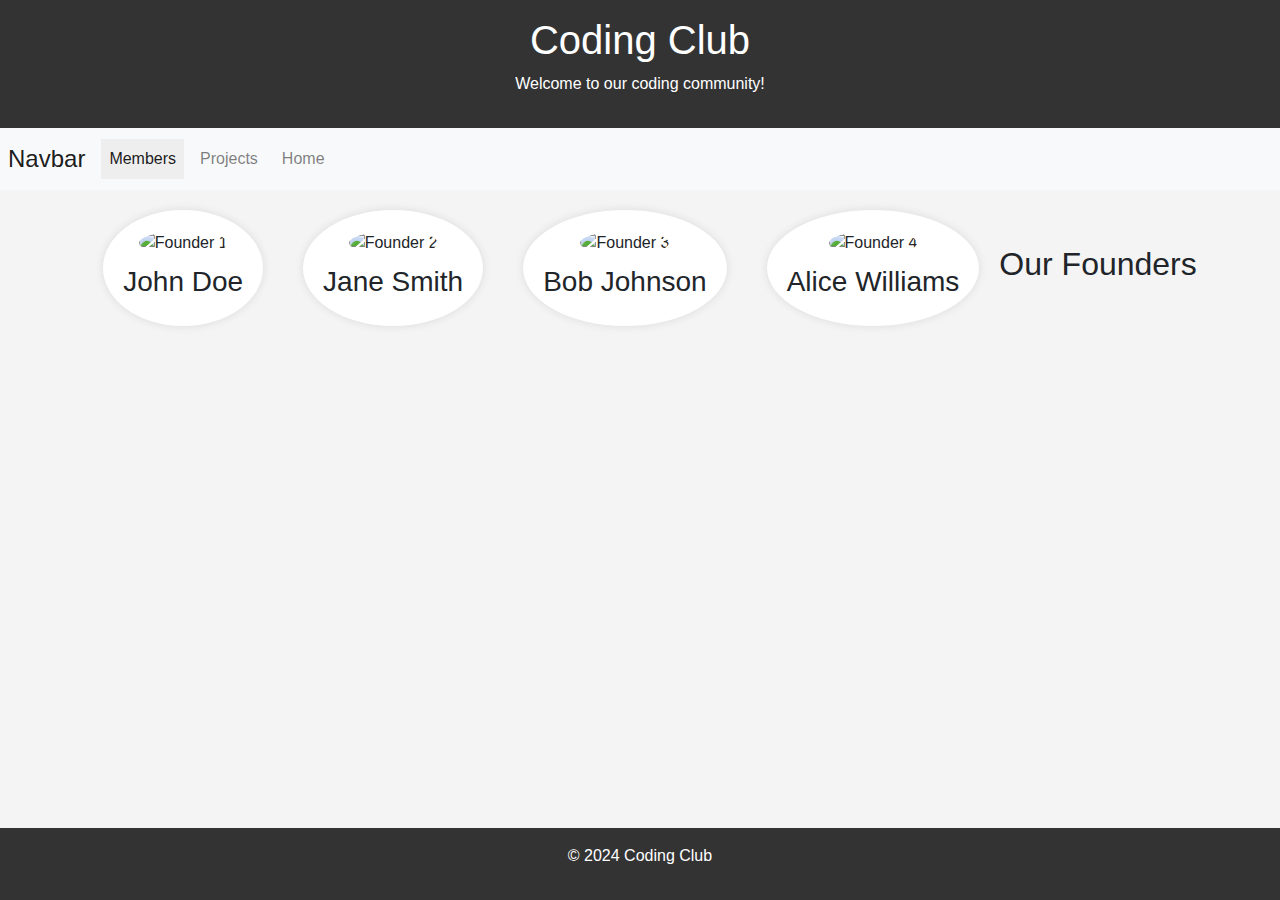
==== members.html @ ce632b82 "e" ====
<!DOCTYPE html>
<html lang="en">
<head>
    <meta charset="UTF-8">
    <meta name="viewport" content="width=device-width, initial-scale=1.0">
    <title>Coding Club</title>
    <link rel="stylesheet" href="https://cdn.jsdelivr.net/npm/bootstrap@4.0.0/dist/css/bootstrap.min.css" integrity="sha384-Gn5384xqQ1aoWXA+058RXPxPg6fy4IWvTNh0E263XmFcJlSAwiGgFAW/dAiS6JXm" crossorigin="anonymous">
    <link rel="stylesheet" href="styles/styles.css">
    <script src="https://code.jquery.com/jquery-3.2.1.slim.min.js" integrity="sha384-KJ3o2DKtIkvYIK3UENzmM7KCkRr/rE9/Qpg6aAZGJwFDMVNA/GpGFF93hXpG5KkN" crossorigin="anonymous"></script>
    <script src="https://cdn.jsdelivr.net/npm/popper.js@1.12.9/dist/umd/popper.min.js" integrity="sha384-ApNbgh9B+Y1QKtv3Rn7W3mgPxhU9K/ScQsAP7hUibX39j7fakFPskvXusvfa0b4Q" crossorigin="anonymous"></script>
    <script src="https://cdn.jsdelivr.net/npm/bootstrap@4.0.0/dist/js/bootstrap.min.js" integrity="sha384-JZR6Spejh4U02d8jOt6vLEHfe/JQGiRRSQQxSfFWpi1MquVdAyjUar5+76PVCmYl" crossorigin="anonymous"></script>   
</head>
<body>

    <header>
        <h1>Coding Club</h1>
        <p>Welcome to our coding community!</p>
    </header>

    <nav class="navbar navbar-expand-lg navbar-light bg-light">
        <a class="navbar-brand" href="#">Navbar</a>
        <button class="navbar-toggler" type="button" data-toggle="collapse" data-target="#navbarNav" aria-controls="navbarNav" aria-expanded="false" aria-label="Toggle navigation">
          <span class="navbar-toggler-icon"></span>
        </button>
        <div class="collapse navbar-collapse" id="navbarNav">
          <ul class="navbar-nav">
            <li class="nav-item active">
              <a class="nav-link" href="members.html">Members <span class="sr-only">(current)</span></a>
            </li>
            <li class="nav-item">
              <a class="nav-link" href="projects.html">Projects</a>
            </li>
            <li class="nav-item">
              <a class="nav-link" href="index.html">Home</a>
            </li>
          </ul>
        </div>
      </nav>

      <main class="main-content">
        <div class="founders-section">
            <div class="founder">
                <img src="founder1.jpg" alt="Founder 1">
                <h3>John Doe</h3>
            </div>
            <div class="founder">
                <img src="founder2.jpg" alt="Founder 2">
                <h3>Jane Smith</h3>
            </div>
            <div class="founder">
                <img src="founder3.jpg" alt="Founder 3">
                <h3>Bob Johnson</h3>
            </div>
            <div class="founder">
                <img src="founder4.jpg" alt="Founder 4">
                <h3>Alice Williams</h3>
            </div>
            <h2>Our Founders</h2>
        </div>
        <!-- Add more member cards as needed -->
    </main>

    <footer>
        <p>&copy; 2024 Coding Club</p>
    </footer>

    <script src="js/script.js"></script>
</body>
</html>
---- styles/styles.css ----
@import url('https://fonts.googleapis.com/css2?family=Lato:wght@700&display=swap');


::selection {
    background-color: pink;
    color: black;
}

body {
    font-family: Arial, sans-serif;
    margin: 0;
    padding: 0;
    background-color: #f4f4f4;
}

header {
    background-color: #333;
    color: #fff;
    padding: 1em;
    text-align: center;
}

section {
    padding: 2em;
}

footer {
    background-color: #333;
    color: #fff;
    text-align: center;
    padding: 1em;
    position: fixed;
    bottom: 0;
    width: 100%;
}

main h2, p{
    display: flex;
    justify-content: center;
}


/*  NAV BAR */
.navbar {
    padding: 0.5rem; /* Adjust the padding as needed */
}

.navbar-brand {
    font-size: 1.5rem; /* Adjust the font size as needed */
}

.navbar-toggler {
    padding: 0.25rem 0.5rem; /* Adjust the padding as needed */
}

.navbar-nav {
    flex-direction: row; /* Display nav items in a row */
}

.nav-item {
    margin-right: 0.5rem; /* Adjust the margin as needed */
}

/* Optional: Make the active link more noticeable */
.nav-item.active {
    background-color: #eee; /* Add a background color for the active link */
}

/* MEMBERS */

/* Add this CSS for the main content layout */
.main-content {
    display: flex;
    flex-direction: column;
    align-items: center;
}

.main-content h2     {
    display: flex;
    flex-direction: column;
    align-items: center;
}

/* Additional styling for the founders section */
.founders-section {
    text-align: center;
    display: flex;
    justify-content: space-around;
    align-items: center;
    flex-wrap: wrap;
}

.founder {
    background-color: #fff;
    border-radius: 50%;
    box-shadow: 0 0 10px rgba(0, 0, 0, 0.1);
    padding: 20px;
    margin: 20px;
    text-align: center;
}

.founder img {
    border-radius: 50%;
    max-width: 100px;
}

.founder h3 {
    margin-top: 10px;
}

/* Add this CSS to handle responsiveness */
@media (max-width: 600px) {
    .founders-section {
        flex-direction: column;
    }
}
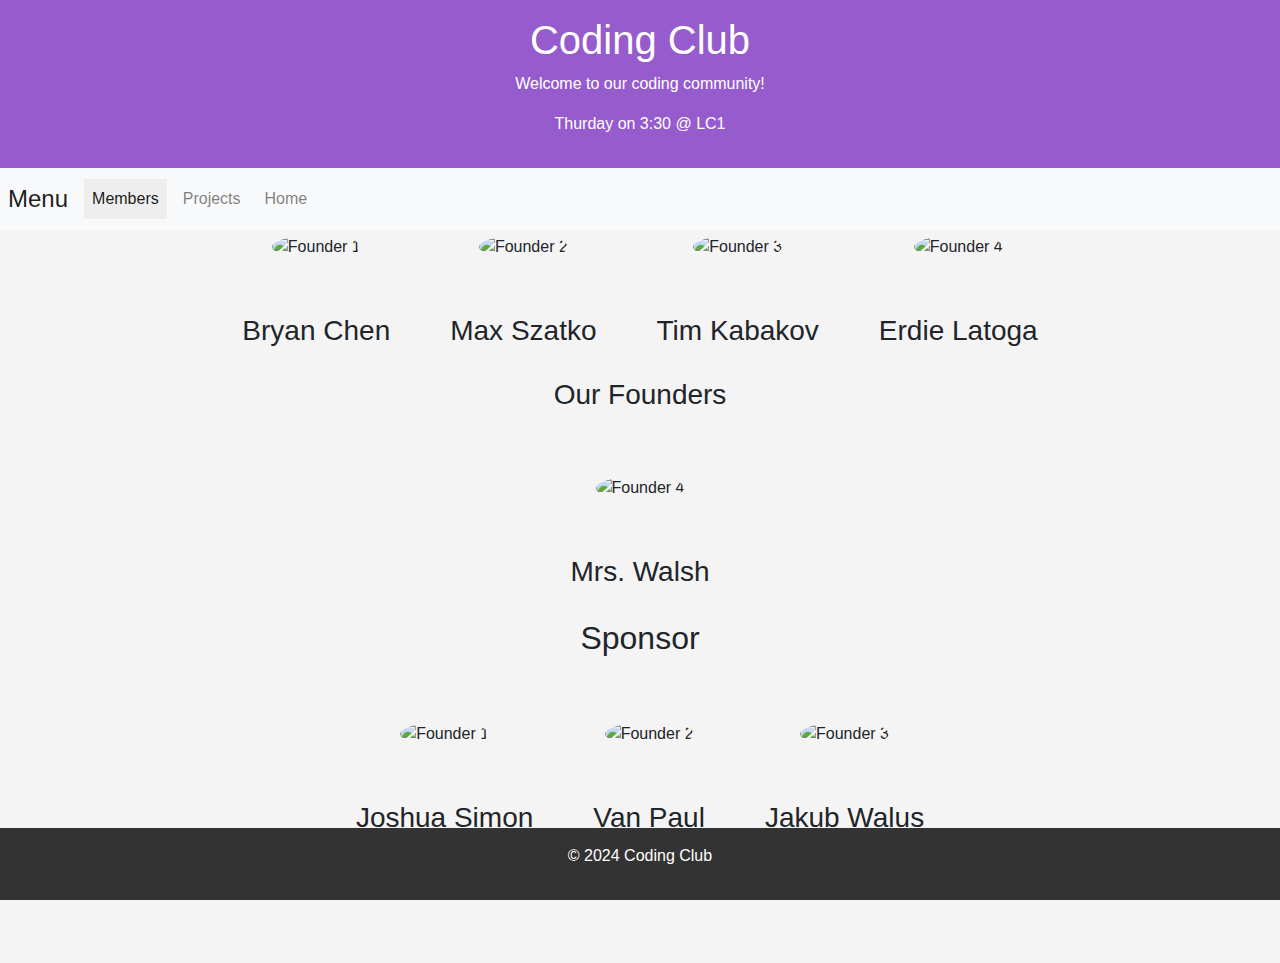
==== commit 36d79112: "aaaa" ====
--- a/members.html
+++ b/members.html
@@ -15,10 +15,11 @@
     <header>
         <h1>Coding Club</h1>
         <p>Welcome to our coding community!</p>
+        <p>Thurday on 3:30 @ LC1</p>
     </header>
 
     <nav class="navbar navbar-expand-lg navbar-light bg-light">
-        <a class="navbar-brand" href="#">Navbar</a>
+        <a class="navbar-brand" href="#">Menu</a>
         <button class="navbar-toggler" type="button" data-toggle="collapse" data-target="#navbarNav" aria-controls="navbarNav" aria-expanded="false" aria-label="Toggle navigation">
           <span class="navbar-toggler-icon"></span>
         </button>
@@ -38,27 +39,55 @@
       </nav>
 
       <main class="main-content">
+        <!-- founders -->
         <div class="founders-section">
             <div class="founder">
-                <img src="founder1.jpg" alt="Founder 1">
-                <h3>John Doe</h3>
+                <img src="https://avatars.githubusercontent.com/u/74117599?v=4" alt="Founder 1">
+                <h3>Bryan Chen</h3>
             </div>
             <div class="founder">
-                <img src="founder2.jpg" alt="Founder 2">
-                <h3>Jane Smith</h3>
+                <img src="https://via.placeholder.com/300x300?text=Jane+Doe" alt="Founder 2">
+                <h3>Max Szatko</h3>
             </div>
             <div class="founder">
-                <img src="founder3.jpg" alt="Founder 3">
-                <h3>Bob Johnson</h3>
+                <img src="https://via.placeholder.com/300x300?text=Jane+Doe" alt="Founder 3">
+                <h3>Tim Kabakov</h3>
             </div>
             <div class="founder">
-                <img src="founder4.jpg" alt="Founder 4">
-                <h3>Alice Williams</h3>
+                <img src="https://avatars.githubusercontent.com/u/154570077?v=4" alt="Founder 4">
+                <h3>Erdie Latoga</h3>
             </div>
-            <h2>Our Founders</h2>
         </div>
-        <!-- Add more member cards as needed -->
-    </main>
+        <h3 id="yes">Our Founders</h4>
+   
+
+        <!-- sponsor -->
+        <div class="founders-section">
+          <div class="founder">
+              <img src="https://via.placeholder.com/300x300?text=Jane+Doe" alt="Founder 4">
+              <h3>Mrs. Walsh</h3>
+          </div>
+      </div>
+      <h2 id="yes">Sponsor</h2>
+ 
+        <!-- members -->
+        <div class="founders-section">
+          <div class="founder">
+              <img src="https://via.placeholder.com/300x300?text=Jane+Doe" alt="Founder 1">
+              <h3>Joshua Simon</h3>
+          </div>
+          <div class="founder">
+              <img src="https://via.placeholder.com/300x300?text=Jane+Doe" alt="Founder 2">
+              <h3 d>Van Paul</h3>
+          </div>
+          <div class="founder">
+              <img src="https://via.placeholder.com/300x300?text=Jane+Doe" alt="Founder 3">
+              <h3>	Jakub Walus</h3>
+          </div>
+      </div>
+      <h2 id="yes">Members</h2>
+          
+  </main>
 
     <footer>
         <p>&copy; 2024 Coding Club</p>
--- a/styles/styles.css
+++ b/styles/styles.css
@@ -2,19 +2,18 @@
 
 
 ::selection {
-    background-color: pink;
-    color: black;
+    background-color: #965bcc;
+    color: white;
 }
 
 body {
-    font-family: Arial, sans-serif;
     margin: 0;
     padding: 0;
     background-color: #f4f4f4;
 }
 
 header {
-    background-color: #333;
+    background-color: #965bcc;
     color: #fff;
     padding: 1em;
     text-align: center;
@@ -81,31 +80,46 @@
     align-items: center;
 }
 
+/* Add this CSS to center the 'Our Founders' heading */
+.founders-section {
+    text-align: center;
+    display: flex;
+    justify-content: space-between; /* Spread items equally */
+    align-items: center;
+    flex-wrap: wrap;
+}
+
+
+.founders-section h2 {
+    margin-bottom: 20px; /* Add margin for spacing */
+}
+
+.founders-section h2 {
+    margin-bottom: 20px; /* Add margin for spacing */
+}
+
+#yes {
+    margin-bottom: 60px;
+}
 /* Additional styling for the founders section */
 .founders-section {
-    text-align: center;
     display: flex;
     justify-content: space-around;
     align-items: center;
     flex-wrap: wrap;
 }
 
-.founder {
-    background-color: #fff;
-    border-radius: 50%;
-    box-shadow: 0 0 10px rgba(0, 0, 0, 0.1);
-    padding: 20px;
-    margin: 20px;
-    text-align: center;
-}
-
 .founder img {
-    border-radius: 50%;
-    max-width: 100px;
+    border-radius: 100%;
+    max-width: 200px;
+    padding: 5px;
 }
 
 .founder h3 {
-    margin-top: 10px;
+    /* display: inline-block; */
+    max-width: 500px;
+    padding: 30px;
+    margin: 20px 0 0 0;
 }
 
 /* Add this CSS to handle responsiveness */
@@ -114,3 +128,4 @@
         flex-direction: column;
     }
 }
+
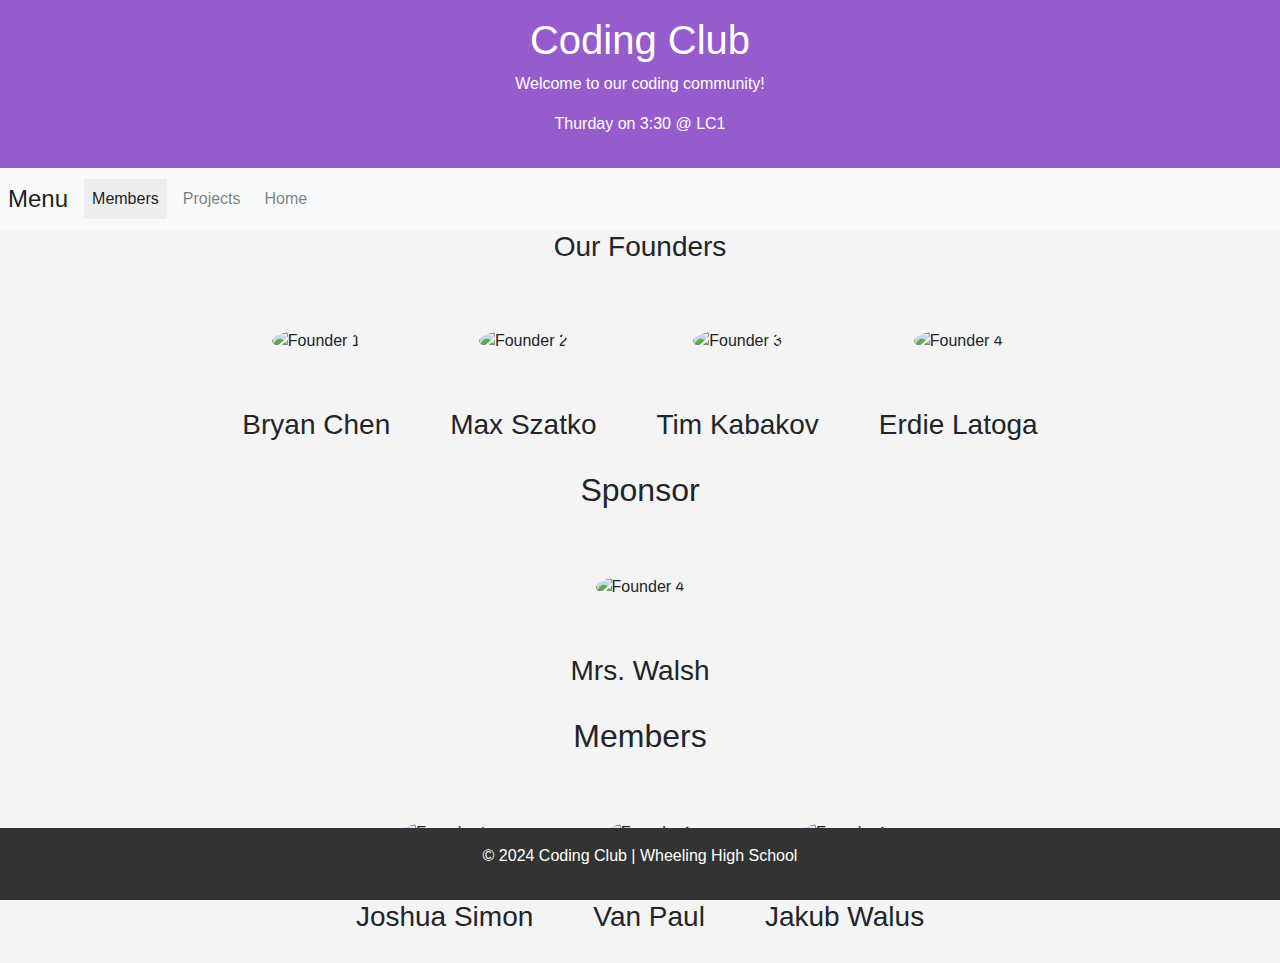
==== commit 3062a092: "more" ====
--- a/members.html
+++ b/members.html
@@ -3,7 +3,7 @@
 <head>
     <meta charset="UTF-8">
     <meta name="viewport" content="width=device-width, initial-scale=1.0">
-    <title>Coding Club</title>
+    <title>Members | Coding Club</title>
     <link rel="stylesheet" href="https://cdn.jsdelivr.net/npm/bootstrap@4.0.0/dist/css/bootstrap.min.css" integrity="sha384-Gn5384xqQ1aoWXA+058RXPxPg6fy4IWvTNh0E263XmFcJlSAwiGgFAW/dAiS6JXm" crossorigin="anonymous">
     <link rel="stylesheet" href="styles/styles.css">
     <script src="https://code.jquery.com/jquery-3.2.1.slim.min.js" integrity="sha384-KJ3o2DKtIkvYIK3UENzmM7KCkRr/rE9/Qpg6aAZGJwFDMVNA/GpGFF93hXpG5KkN" crossorigin="anonymous"></script>
@@ -40,6 +40,7 @@
 
       <main class="main-content">
         <!-- founders -->
+        <h3 id="yes">Our Founders</h4>
         <div class="founders-section">
             <div class="founder">
                 <img src="https://avatars.githubusercontent.com/u/74117599?v=4" alt="Founder 1">
@@ -58,19 +59,21 @@
                 <h3>Erdie Latoga</h3>
             </div>
         </div>
-        <h3 id="yes">Our Founders</h4>
+        
    
 
         <!-- sponsor -->
+        <h2 id="yes">Sponsor</h2>
         <div class="founders-section">
           <div class="founder">
               <img src="https://via.placeholder.com/300x300?text=Jane+Doe" alt="Founder 4">
               <h3>Mrs. Walsh</h3>
           </div>
       </div>
-      <h2 id="yes">Sponsor</h2>
+      
  
         <!-- members -->
+        <h2 id="yes">Members</h2>
         <div class="founders-section">
           <div class="founder">
               <img src="https://via.placeholder.com/300x300?text=Jane+Doe" alt="Founder 1">
@@ -85,12 +88,12 @@
               <h3>	Jakub Walus</h3>
           </div>
       </div>
-      <h2 id="yes">Members</h2>
+      
           
   </main>
 
     <footer>
-        <p>&copy; 2024 Coding Club</p>
+        <p>&copy; 2024 Coding Club | Wheeling High School</p>
     </footer>
 
     <script src="js/script.js"></script>
--- a/styles/styles.css
+++ b/styles/styles.css
@@ -19,6 +19,9 @@
     text-align: center;
 }
 
+main {
+    background-color: #f4f4f4;
+}
 section {
     padding: 2em;
 }
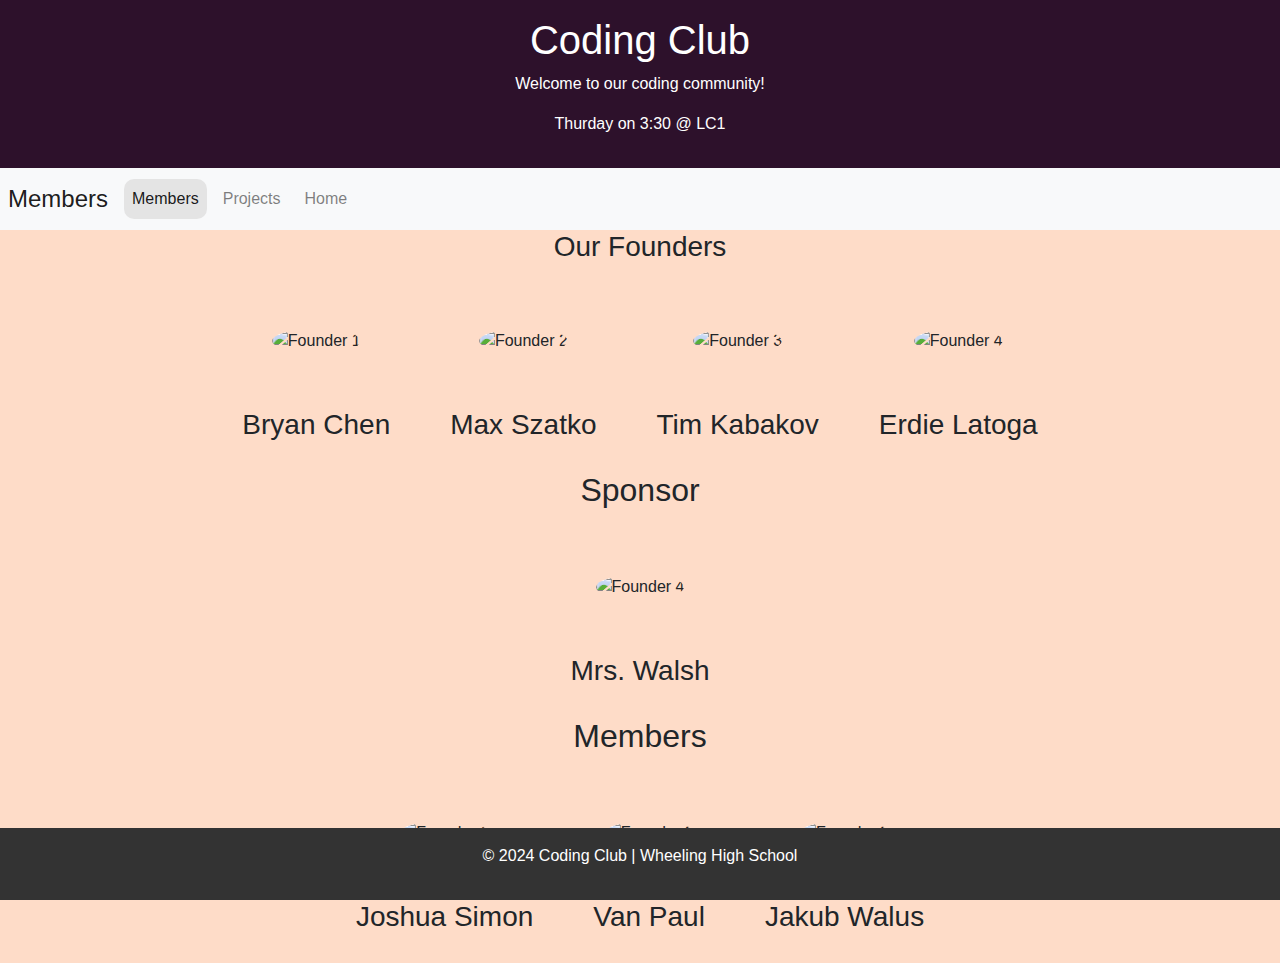
==== commit be5cd3b5: "alot" ====
--- a/members.html
+++ b/members.html
@@ -19,7 +19,7 @@
     </header>
 
     <nav class="navbar navbar-expand-lg navbar-light bg-light">
-        <a class="navbar-brand" href="#">Menu</a>
+        <a class="navbar-brand" href="#">Members</a>
         <button class="navbar-toggler" type="button" data-toggle="collapse" data-target="#navbarNav" aria-controls="navbarNav" aria-expanded="false" aria-label="Toggle navigation">
           <span class="navbar-toggler-icon"></span>
         </button>
--- a/styles/styles.css
+++ b/styles/styles.css
@@ -2,25 +2,27 @@
 
 
 ::selection {
-    background-color: #965bcc;
+    background-color: #2D112B;
     color: white;
 }
 
 body {
     margin: 0;
     padding: 0;
-    background-color: #f4f4f4;
+    background-color: #FEDCC8;
 }
 
 header {
-    background-color: #965bcc;
+    background-color: #2D112B;
     color: #fff;
     padding: 1em;
     text-align: center;
+    position: relative;
+    z-index: 10;
 }
 
 main {
-    background-color: #f4f4f4;
+    background-color: #FEDCC8;
 }
 section {
     padding: 2em;
@@ -63,10 +65,12 @@
     margin-right: 0.5rem; /* Adjust the margin as needed */
 }
 
-/* Optional: Make the active link more noticeable */
-.nav-item.active {
-    background-color: #eee; /* Add a background color for the active link */
+
+.active {
+    background-color: #e4e4e4;
+    border-radius: 10px;
 }
+
 
 /* MEMBERS */
 
